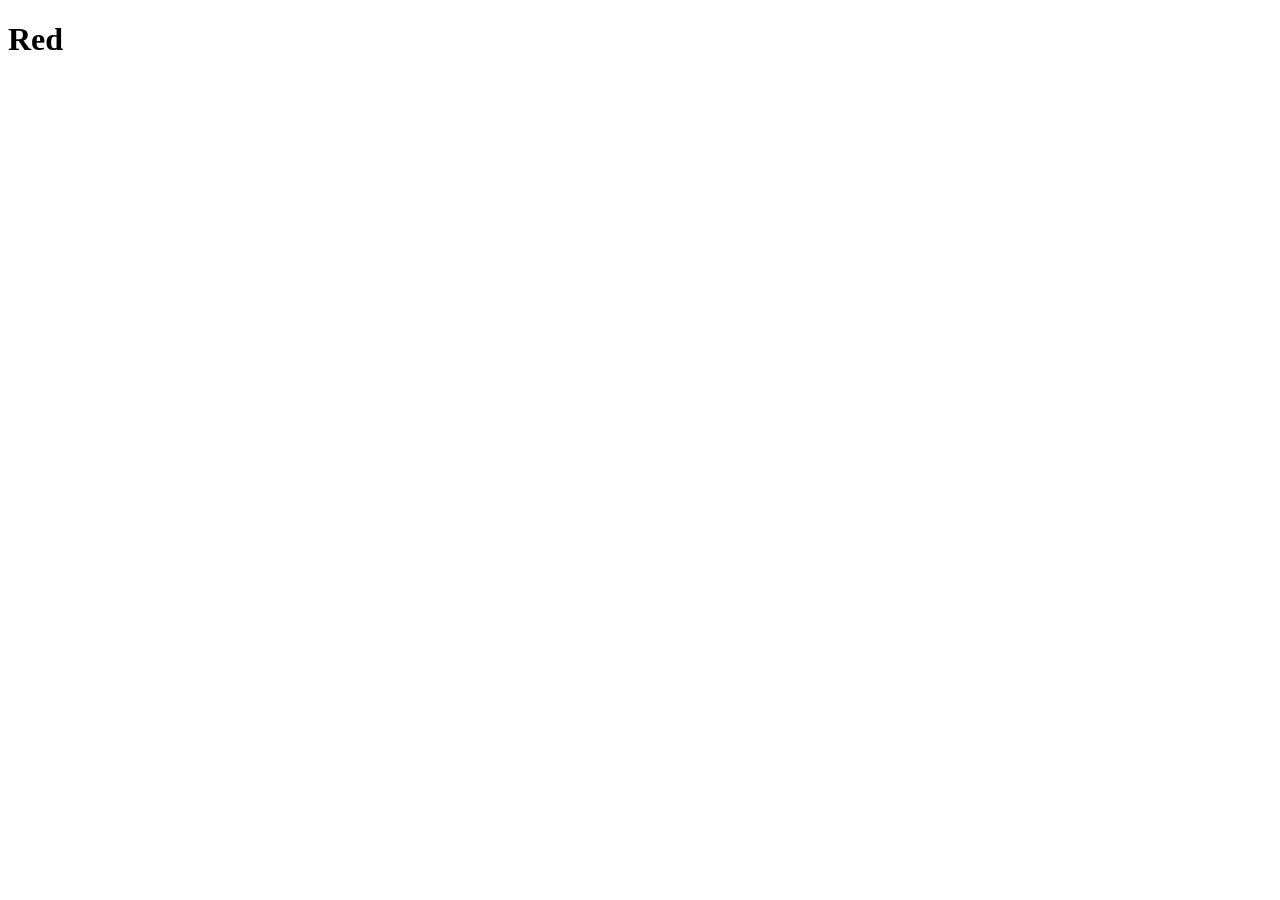
==== pages/Red.html @ e2e73665 "ts the eras" ====
<!DOCTYPE html>
<html lang="en">
<head>
    <meta charset="UTF-8">
    <meta name="viewport" content="width=device-width, initial-scale=1.0">
    <title>Red</title>
</head>
<body>
    <header>
        <h1>Red</h1>
    </header>
</body>
</html>
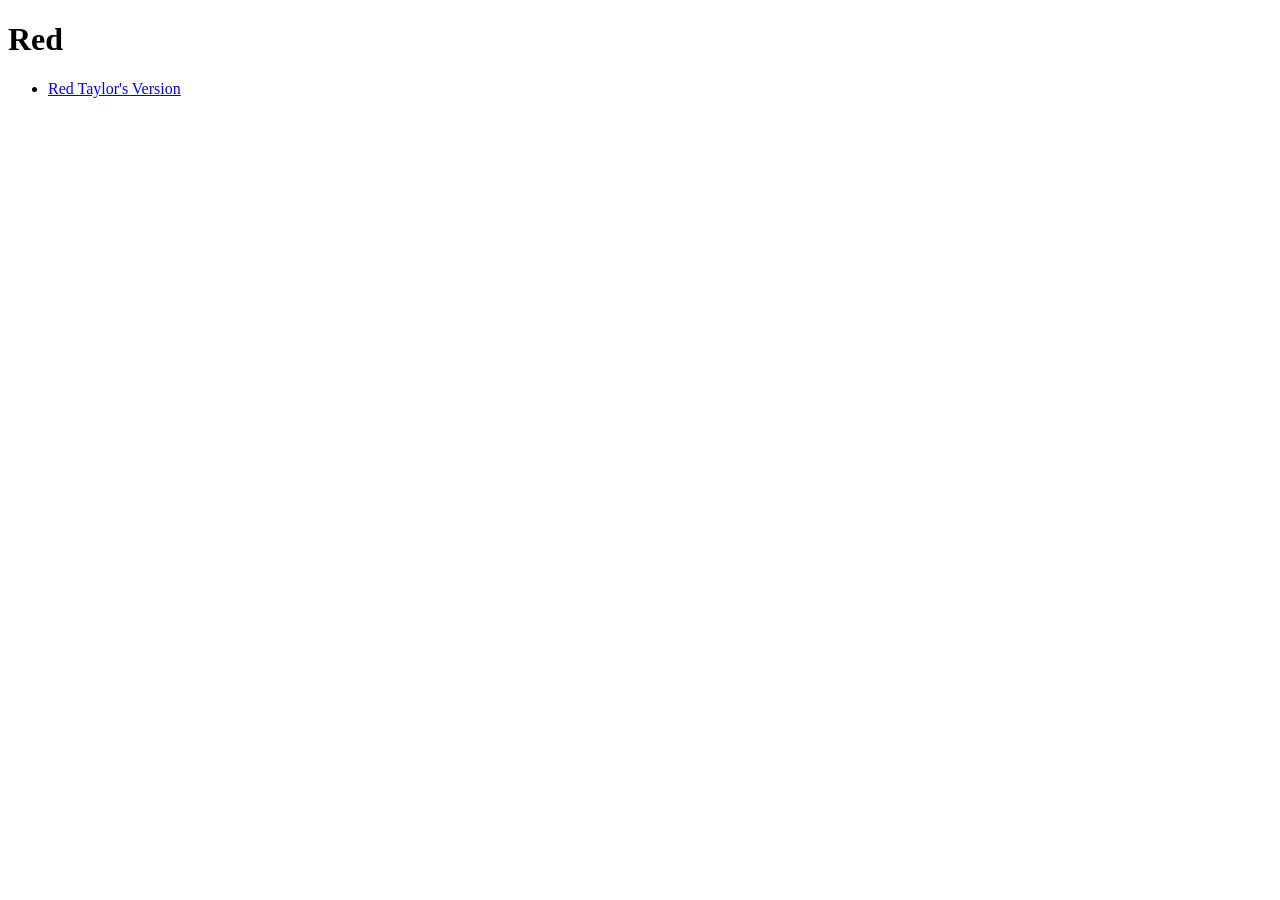
==== commit 4f80210f: "links" ====
--- a/pages/Red.html
+++ b/pages/Red.html
@@ -9,5 +9,11 @@
     <header>
         <h1>Red</h1>
     </header>
+
+    <nav>
+        <ul>
+            <li><a href="https://youtu.be/R_rUYuFtNO4?si=Dr93PcknOkTOrApK">Red Taylor's Version</a></li>
+        </ul>
+    </nav>
 </body>
 </html>
